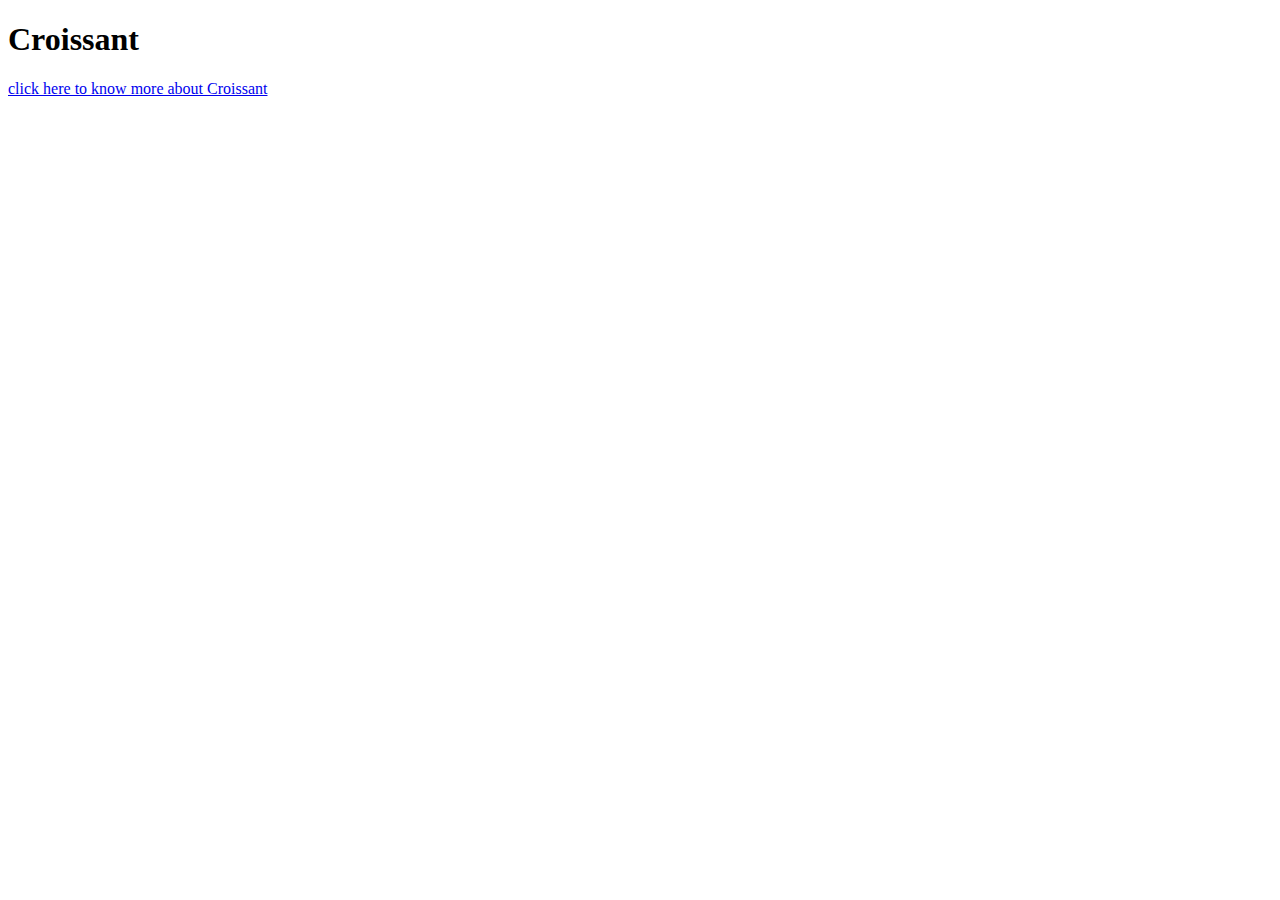
==== index.html @ 3881be7b "created  index.html folder for the project" ====
<!DOCTYPE html>
<html lang="en">
  <head>
    <meta charset="UTF-8" />
    <meta name="viewport" content="width=device-width, initial-scale=1.0" />
    <title>Croissant</title>
  </head>
  <body>
    <h1>Croissant</h1>

    <a href="https://en.wikipedia.org/wiki/Croissant"
      >click here to know more about Croissant
    </a>
  </body>
</html>
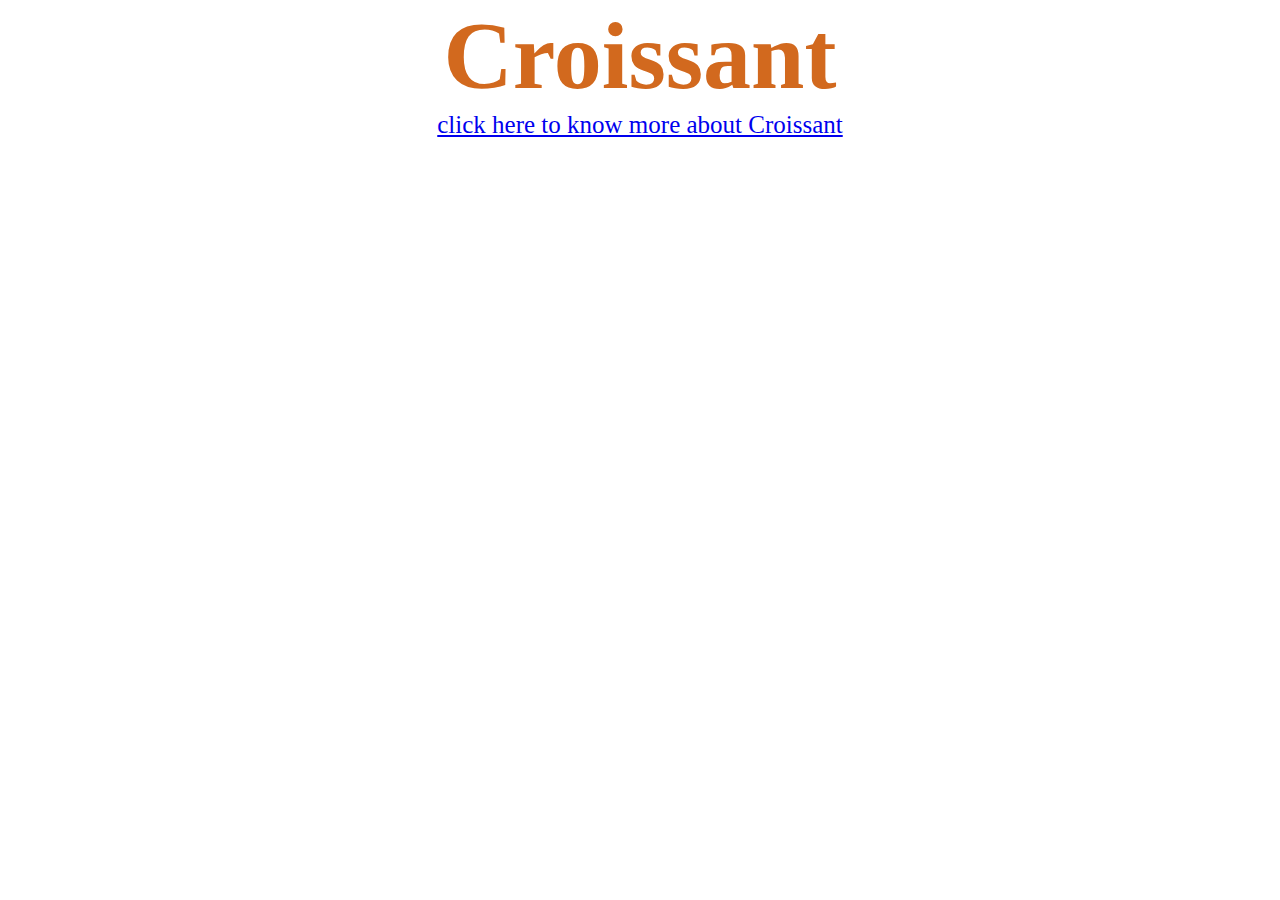
==== commit d9a39c04: "added CSS styling to the page" ====
--- a/index.html
+++ b/index.html
@@ -4,12 +4,15 @@
     <meta charset="UTF-8" />
     <meta name="viewport" content="width=device-width, initial-scale=1.0" />
     <title>Croissant</title>
+    <link rel="stylesheet" href="style.css" />
   </head>
   <body>
-    <h1>Croissant</h1>
+    <div class="container">
+      <h1>Croissant</h1>
 
-    <a href="https://en.wikipedia.org/wiki/Croissant"
-      >click here to know more about Croissant
-    </a>
+      <a href="https://en.wikipedia.org/wiki/Croissant"
+        >click here to know more about Croissant
+      </a>
+    </div>
   </body>
 </html>
--- a/style.css
+++ b/style.css
@@ -0,0 +1,15 @@
+* {
+  margin: 0;
+  padding: 0;
+}
+
+h1 {
+  font-size: 96px;
+  text-align: center;
+  color: chocolate;
+}
+.container a {
+  font-size: 25px;
+  text-align: center;
+  display: block;
+}
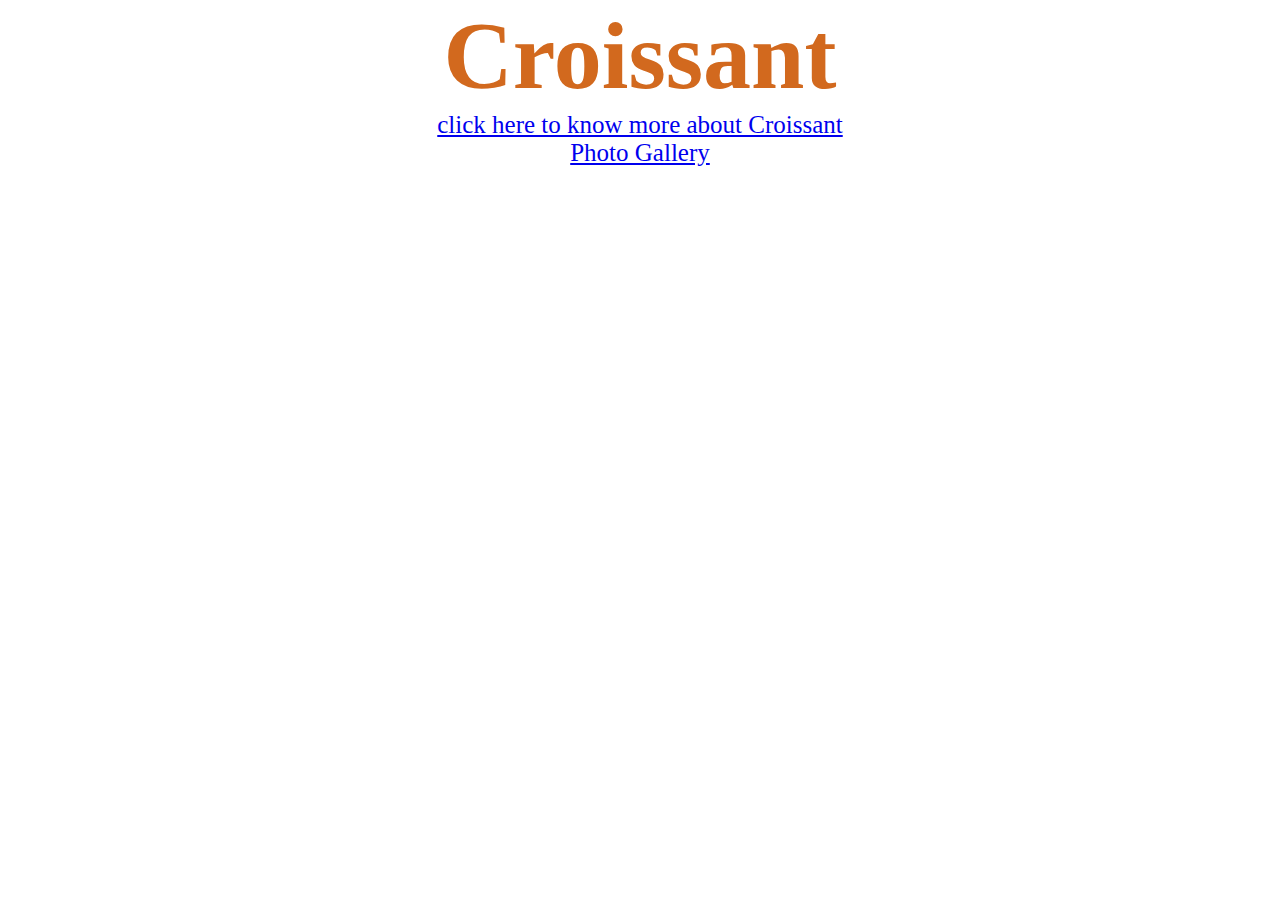
==== commit 2ed5cf65: "Included a link to the photo gallery page" ====
--- a/index.html
+++ b/index.html
@@ -13,6 +13,8 @@
       <a href="https://en.wikipedia.org/wiki/Croissant"
         >click here to know more about Croissant
       </a>
+
+      <a href="photo.html">Photo Gallery</a>
     </div>
   </body>
 </html>
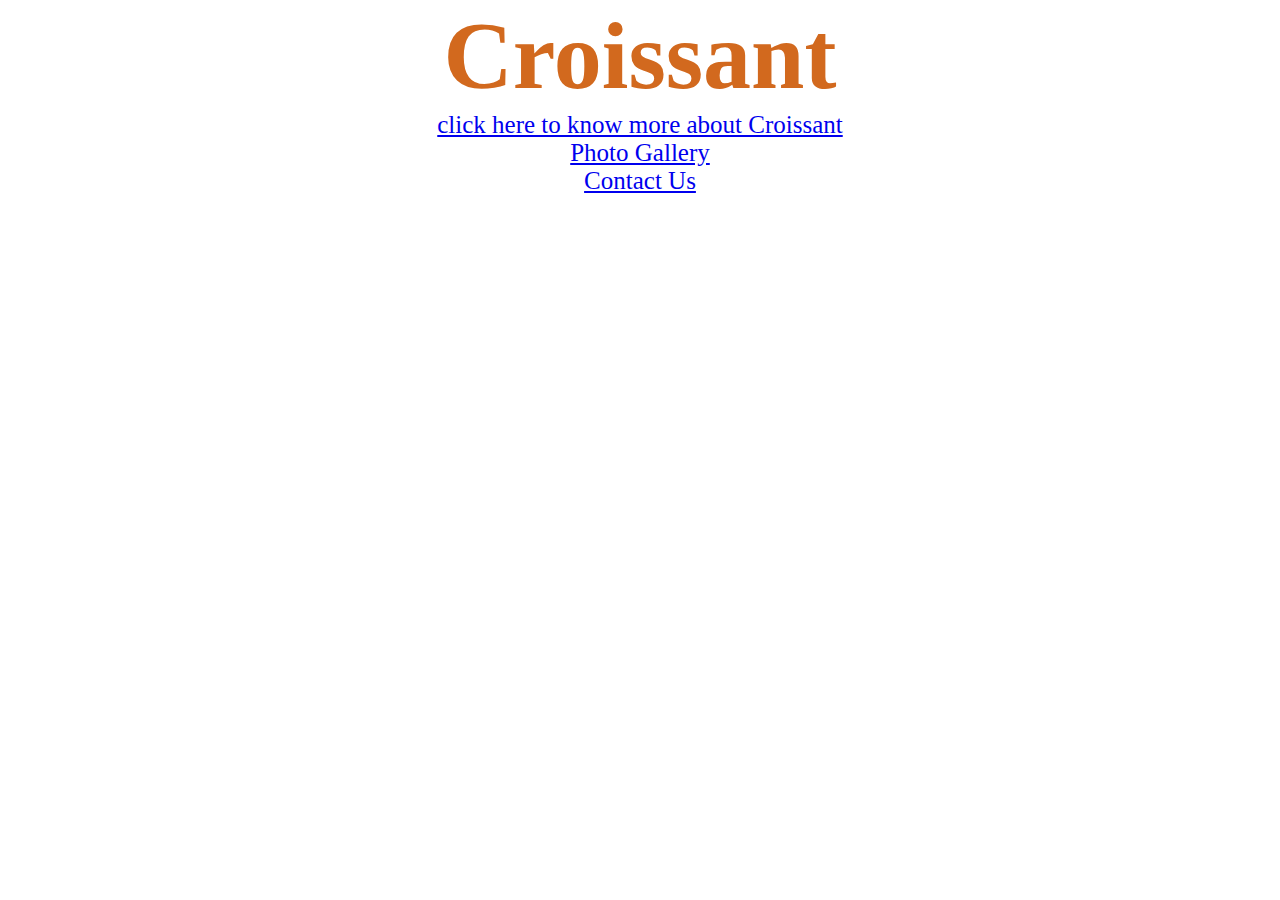
==== commit 2ea9c398: "Added links, and CSS styling to the pages" ====
--- a/index.html
+++ b/index.html
@@ -14,7 +14,8 @@
         >click here to know more about Croissant
       </a>
 
-      <a href="photo.html">Photo Gallery</a>
+      <a href="photo.html" class="gallery">Photo Gallery</a>
+      <a href="contact.html">Contact Us</a>
     </div>
   </body>
 </html>
--- a/style.css
+++ b/style.css
@@ -3,7 +3,8 @@
   padding: 0;
 }
 
-h1 {
+h1,
+h2 {
   font-size: 96px;
   text-align: center;
   color: chocolate;
@@ -13,3 +14,15 @@
   text-align: center;
   display: block;
 }
+.img {
+  text-align: center;
+}
+.img a {
+  text-decoration: none;
+  font-size: 18px;
+  border: 1px solid;
+  border-radius: 5px;
+  background-color: blue;
+  color: white;
+  padding: 10px;
+}
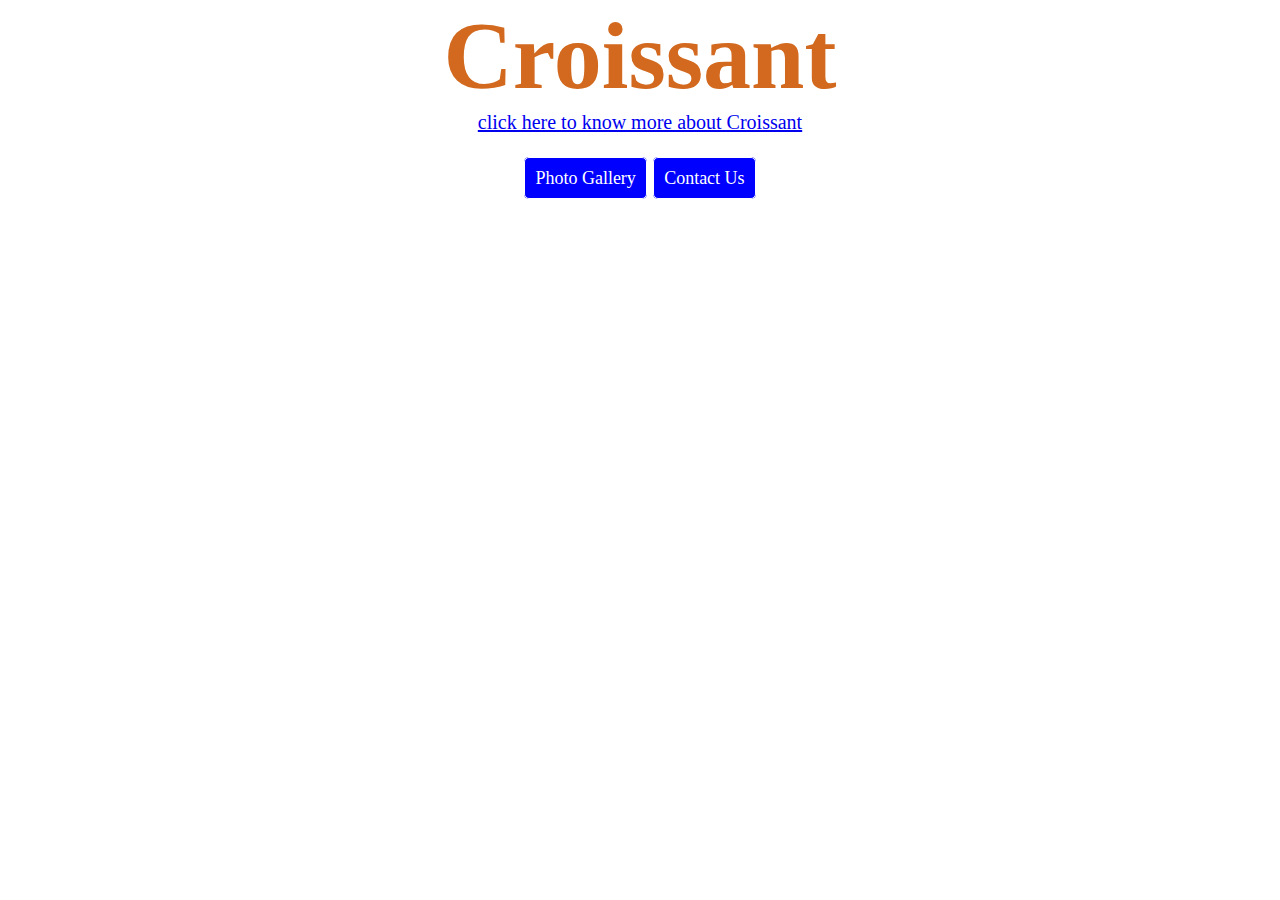
==== commit 3ce8b74b: "Adjusted and added CSS styling to the pages" ====
--- a/index.html
+++ b/index.html
@@ -7,15 +7,17 @@
     <link rel="stylesheet" href="style.css" />
   </head>
   <body>
-    <div class="container">
-      <h1>Croissant</h1>
-
+    <h1>Croissant</h1>
+    <span>
       <a href="https://en.wikipedia.org/wiki/Croissant"
         >click here to know more about Croissant
-      </a>
+      </a></span
+    >
+    <div class="container">
+      <br />
+      <a href="photo.html" class="">Photo Gallery</a>
 
-      <a href="photo.html" class="gallery">Photo Gallery</a>
-      <a href="contact.html">Contact Us</a>
+      <a href="contact.html" class="">Contact Us</a>
     </div>
   </body>
 </html>
--- a/style.css
+++ b/style.css
@@ -2,22 +2,33 @@
   margin: 0;
   padding: 0;
 }
-
+.container {
+  text-align: center;
+  font-size: 25px;
+}
+span a {
+  display: block;
+  text-align: center;
+  font-size: 20px;
+}
 h1,
 h2 {
   font-size: 96px;
   text-align: center;
   color: chocolate;
 }
-.container a {
-  font-size: 25px;
-  text-align: center;
-  display: block;
-}
-.img {
+
+p {
+  font-size: 20px;
   text-align: center;
 }
-.img a {
+.img,
+.contact {
+  text-align: center;
+}
+.img a,
+.contact a,
+.container a {
   text-decoration: none;
   font-size: 18px;
   border: 1px solid;
@@ -26,3 +37,6 @@
   color: white;
   padding: 10px;
 }
+.contact {
+  margin-top: 20px;
+}
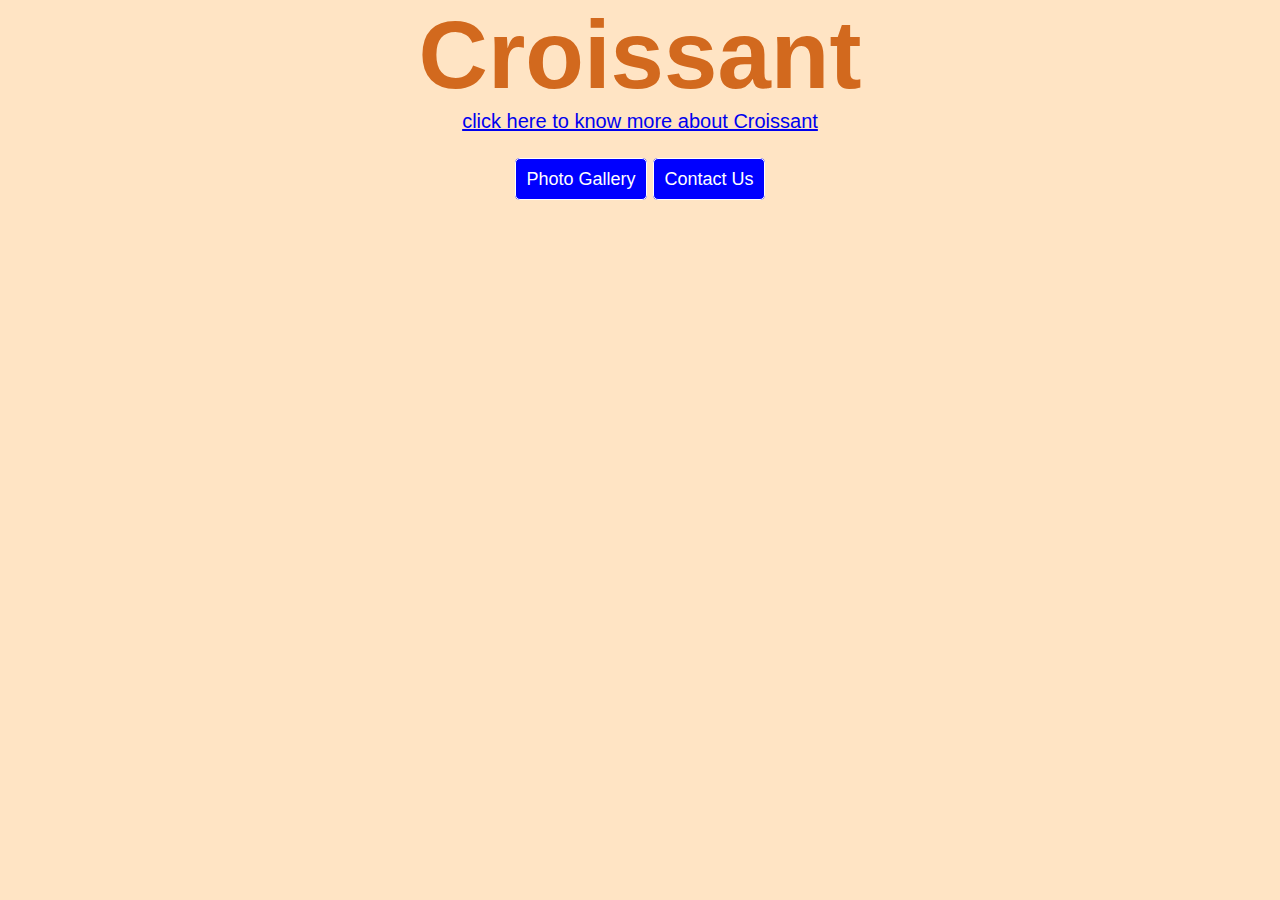
==== commit f964bfd5: "Added the description meta tag" ====
--- a/index.html
+++ b/index.html
@@ -2,6 +2,7 @@
 <html lang="en">
   <head>
     <meta charset="UTF-8" />
+    <meta name="description" content="Learn more about croissant-rezzykitchen">
     <meta name="viewport" content="width=device-width, initial-scale=1.0" />
     <title>Croissant</title>
     <link rel="stylesheet" href="style.css" />
--- a/style.css
+++ b/style.css
@@ -1,6 +1,10 @@
 * {
   margin: 0;
   padding: 0;
+}
+body {
+  background-color: bisque;
+  font-family: Arial, Helvetica, sans-serif;
 }
 .container {
   text-align: center;
